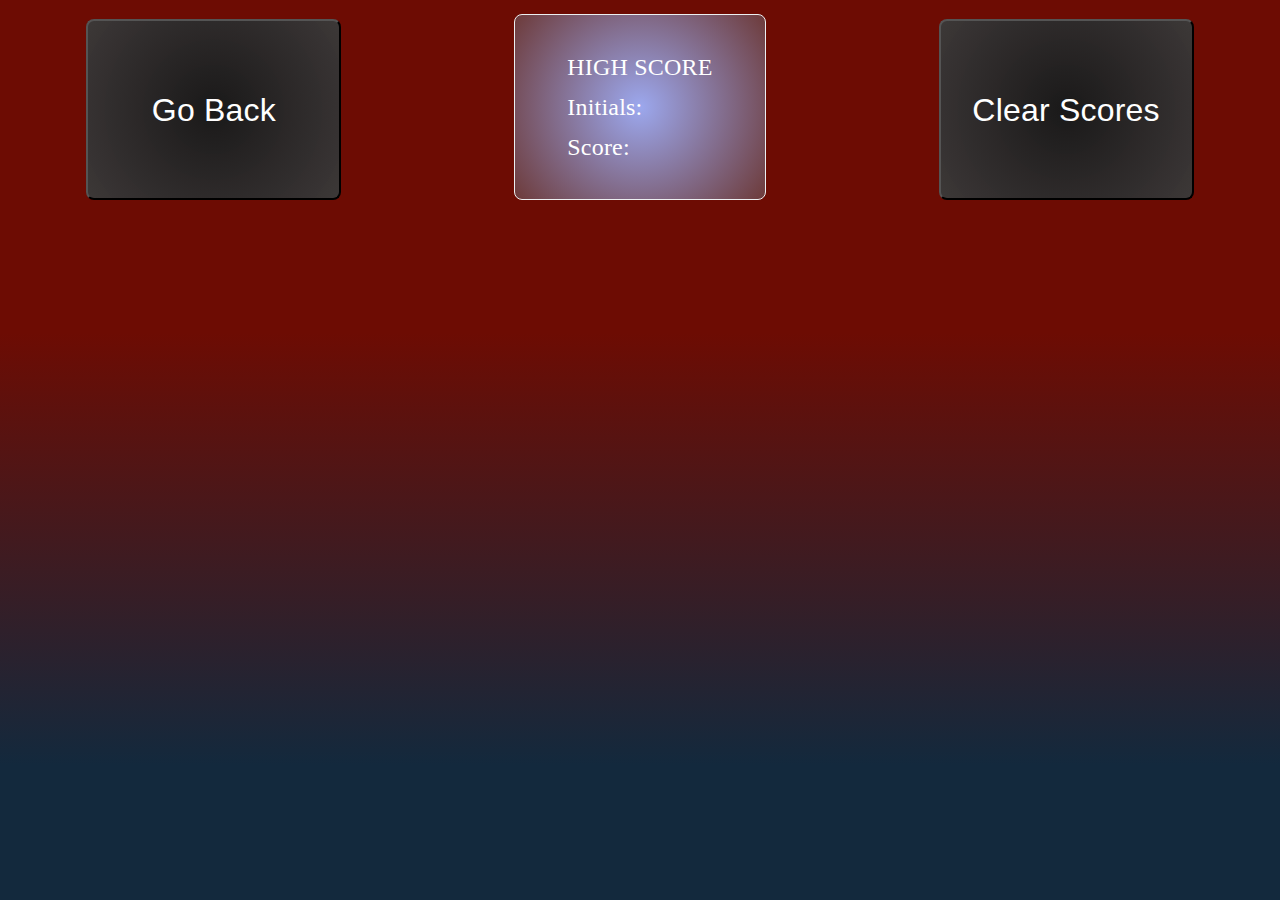
==== highscore.html @ ebb573e9 "Initial Upload" ====
<!DOCTYPE html>
<link rel="stylesheet" type="text/css" href="style.css">
<!--This file contains the high score page. It shows the high score, a button to clear the score
as well as a button to go back to the main index.html to retake the quiz if the user wishes-->
    <head>
        <title>High Scores</title>
    </head>

    <body>    
        <main>

            <button id="back">Go Back</button>
                 <div class="display">
                      <p>HIGH SCORE</p>
                      <p>Initials: <span id="userinitials"></span></p>
                     <p>Score: <span id="userscore"></span></p>
                 </div>        
            <button id="clearButton">Clear Scores</button>


        </main>
      <script src="highScoreScript.js"></script>
    </body>
</html>
---- style.css ----
* {
    box-sizing: border-box;
    color: #fff;
  }

  main {
    display: flex;
    flex-wrap: wrap;
    justify-content: space-around;
  }
  
  body {
    font-family: Trebuchet;
    margin: 0;
    min-height: 100vh;
    justify-content: space-evenly;
    background: linear-gradient(0deg, rgba(19,41,61,1) 15%, rgb(109, 12, 3) 63%);
  }

  header {
    padding: 25px;
    text-align: center;
    background: linear-gradient(180deg, rgba(19,41,61,1) 15%, rgb(109, 12, 3) 63%);
    color: #fff;
  }

button {
    background: radial-gradient(circle, rgb(26, 25, 25) 0%, rgba(58, 58, 58, 0.954) 100%);
    border-radius: 8px;
    color: #fff;
    cursor: pointer;
    font-size: 2em;
    letter-spacing: 0.21px;
    line-height: 16px;
    max-width: 255px;
    width:50%;
    padding: 20px 25px;
    text-align: center;
    transition-duration: 0.15s;
    transition-property: background-color;
    transition-timing-function: linear;
    margin-top: 0.6em;
  }

  .timer-text {
    padding: 30px;
    font-size: 1.5em;
    text-align:center;
  }

  .timer {
    height: 300px;

  }

  .card {
    background: radial-gradient(circle, rgb(26, 25, 25) 0%, rgba(58, 58, 58, 0.954) 100%);
    border: 1px solid #eceff1;
    border-radius: 8px;
    box-shadow: rgba(60, 64, 67, 2) 0 1px 2px 0,
      rgba(60, 64, 67, 0.15) 0 2px 4px 3px;
    margin: auto;
    padding: 20px;
  }

  form {
    background: radial-gradient(circle, rgb(26, 25, 25) 0%, rgba(58, 58, 58, 0.954) 100%);
    border: 1px solid #eceff1;
    border-radius: 8px;
    box-shadow: rgba(60, 64, 67, 2) 0 1px 2px 0,
      rgba(60, 64, 67, 0.15) 0 2px 4px 3px;
    margin: auto;
    padding: 20px;
    color:blue;
  }

  #hiddenquestion {
    display:none;
    background: radial-gradient(circle, rgb(26, 25, 25) 0%, rgba(58, 58, 58, 0.954) 100%);
    border-radius: 8px;
    color: #fff;
    border: 1px solid #eceff1;
    border-radius: 8px;
    font-size: 2em;
    letter-spacing: 0.21px;
    line-height: 16px;
    padding: 20px 52px;
    text-align: center;
    transition-duration: 0.15s;
    transition-property: background-color;
    transition-timing-function: linear;
    margin-top: 0.6em;
  }

  #answer0 {
    display: none;
    background: radial-gradient(circle, rgb(26, 25, 25) 0%, rgba(58, 58, 58, 0.954) 100%);
    border: 1px solid #eceff1;
    border-radius: 8px;
    box-shadow: rgba(60, 64, 67, 2) 0 1px 2px 0,
      rgba(60, 64, 67, 0.15) 0 2px 4px 3px;
    margin: auto;
    width:20%;
    font-size:1.5em;
    padding: 25px;
  }

  #answer1 {
    display: none;
    background: radial-gradient(circle, rgb(26, 25, 25) 0%, rgba(58, 58, 58, 0.954) 100%);
    border: 1px solid #eceff1;
    border-radius: 8px;
    box-shadow: rgba(60, 64, 67, 2) 0 1px 2px 0,
      rgba(60, 64, 67, 0.15) 0 2px 4px 3px;
    margin: auto;
    width:20%;
    font-size:1.5em;
    padding: 25px;
  }

  #answer2 {
    display: none;
    background: radial-gradient(circle, rgb(26, 25, 25) 0%, rgba(58, 58, 58, 0.954) 100%);
    border: 1px solid #eceff1;
    border-radius: 8px;
    box-shadow: rgba(60, 64, 67, 2) 0 1px 2px 0,
      rgba(60, 64, 67, 0.15) 0 2px 4px 3px;
    margin: auto;
    width:20%;
    font-size:1.5em;
    padding: 25px;
  }

  #answer3 {
    display: none;
    background: radial-gradient(circle, rgb(26, 25, 25) 0%, rgba(58, 58, 58, 0.954) 100%);
    border: 1px solid #eceff1;
    border-radius: 8px;
    box-shadow: rgba(60, 64, 67, 2) 0 1px 2px 0,
      rgba(60, 64, 67, 0.15) 0 2px 4px 3px;
    margin: auto;
    width:20%;
    font-size:1.5em;
    padding: 25px;
  }

  .display {
    background: radial-gradient(circle, rgb(156, 168, 238) 0%, rgba(109, 61, 61, 0.954) 100%);
    border: 1px solid #eceff1;
    border-radius: 8px;
    color: rgb(31, 31, 31);
    font-size: 1.5em;
    letter-spacing: 0.21px;
    line-height: 16px;
    max-width: 255px;
    padding: 20px 52px;
    text-align: left;
    margin-top: 0.6em;
  }

  #hidden-form {
      display: none;
  }

  #back {
      display: block;
  }

  #quiz-title{
      font-size:2em;
  }

  #hide-this{
      display:none;
  }

  input{
    color:black;
  }
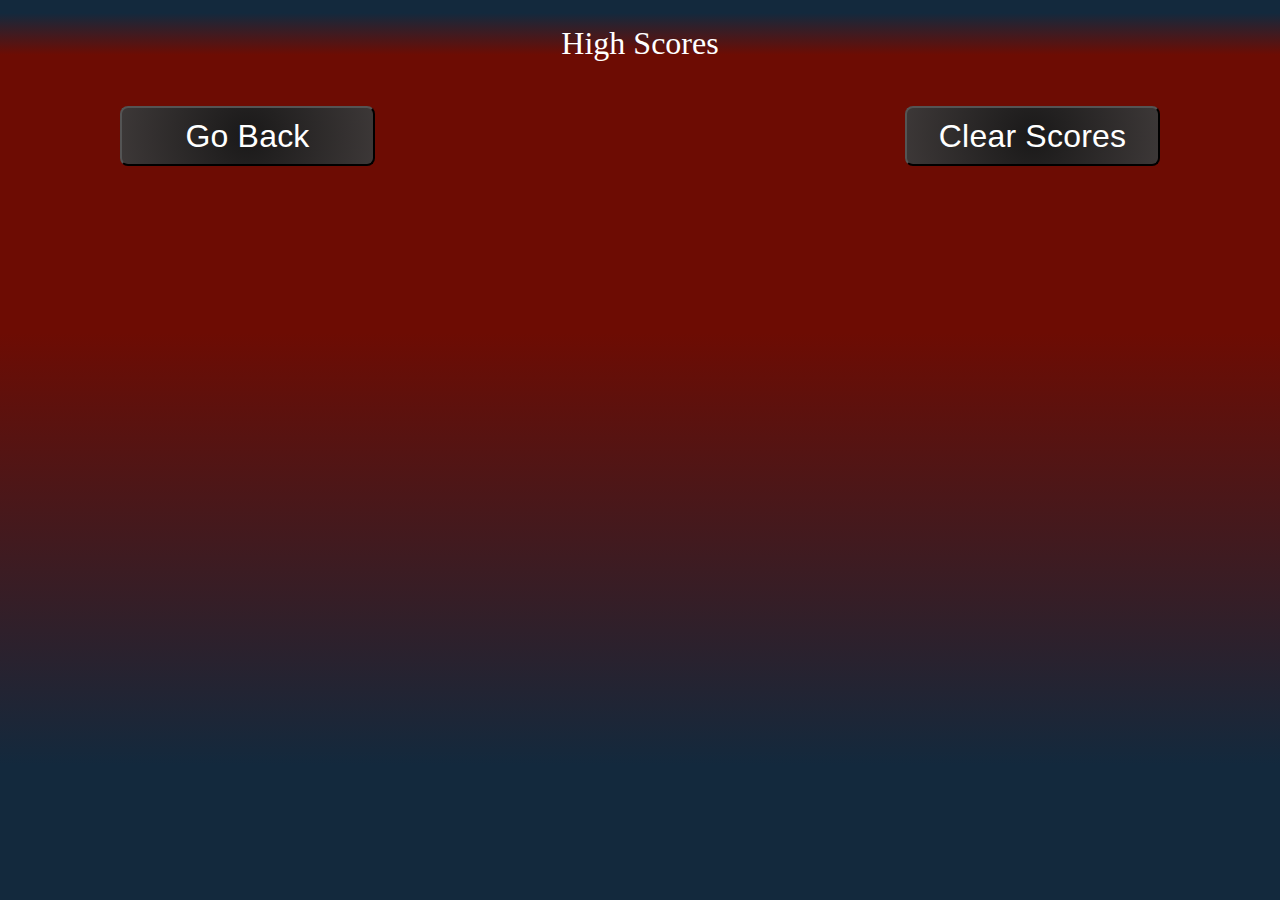
==== commit 4cf13f84: "High Scores now displays multiple scores" ====
--- a/highscore.html
+++ b/highscore.html
@@ -3,22 +3,20 @@
 <!--This file contains the high score page. It shows the high score, a button to clear the score
 as well as a button to go back to the main index.html to retake the quiz if the user wishes-->
     <head>
-        <title>High Scores</title>
+        <title>High Score</title>
     </head>
 
     <body>    
-        <main>
+            <header>
+                <div id="quiz-title">High Scores</div>
+              </header>
 
-            <button id="back">Go Back</button>
-                 <div class="display">
-                      <p>HIGH SCORE</p>
-                      <p>Initials: <span id="userinitials"></span></p>
-                     <p>Score: <span id="userscore"></span></p>
-                 </div>        
+         <main>
+            <button id="back">Go Back</button>   
+            <div id="scores"></div>
             <button id="clearButton">Clear Scores</button>
-
-
         </main>
       <script src="highScoreScript.js"></script>
+      
     </body>
 </html>--- a/style.css
+++ b/style.css
@@ -50,7 +50,6 @@
 
   .timer {
     height: 300px;
-
   }
 
   .card {
@@ -92,46 +91,7 @@
     margin-top: 0.6em;
   }
 
-  #answer0 {
-    display: none;
-    background: radial-gradient(circle, rgb(26, 25, 25) 0%, rgba(58, 58, 58, 0.954) 100%);
-    border: 1px solid #eceff1;
-    border-radius: 8px;
-    box-shadow: rgba(60, 64, 67, 2) 0 1px 2px 0,
-      rgba(60, 64, 67, 0.15) 0 2px 4px 3px;
-    margin: auto;
-    width:20%;
-    font-size:1.5em;
-    padding: 25px;
-  }
-
-  #answer1 {
-    display: none;
-    background: radial-gradient(circle, rgb(26, 25, 25) 0%, rgba(58, 58, 58, 0.954) 100%);
-    border: 1px solid #eceff1;
-    border-radius: 8px;
-    box-shadow: rgba(60, 64, 67, 2) 0 1px 2px 0,
-      rgba(60, 64, 67, 0.15) 0 2px 4px 3px;
-    margin: auto;
-    width:20%;
-    font-size:1.5em;
-    padding: 25px;
-  }
-
-  #answer2 {
-    display: none;
-    background: radial-gradient(circle, rgb(26, 25, 25) 0%, rgba(58, 58, 58, 0.954) 100%);
-    border: 1px solid #eceff1;
-    border-radius: 8px;
-    box-shadow: rgba(60, 64, 67, 2) 0 1px 2px 0,
-      rgba(60, 64, 67, 0.15) 0 2px 4px 3px;
-    margin: auto;
-    width:20%;
-    font-size:1.5em;
-    padding: 25px;
-  }
-
-  #answer3 {
+  .answer {
     display: none;
     background: radial-gradient(circle, rgb(26, 25, 25) 0%, rgba(58, 58, 58, 0.954) 100%);
     border: 1px solid #eceff1;
@@ -176,4 +136,19 @@
 
   input{
     color:black;
+  }
+
+  #scores {
+    color: #fff;
+    font-size: 1.5em;
+    letter-spacing: 0.21px;
+    line-height: 16px;
+    padding: 20px 25px;
+    margin-top: 0.6em;
+    margin-bottom: 1em;
+  }
+
+  .newli {
+    margin-bottom: 1em;
+    justify-content: center;
   }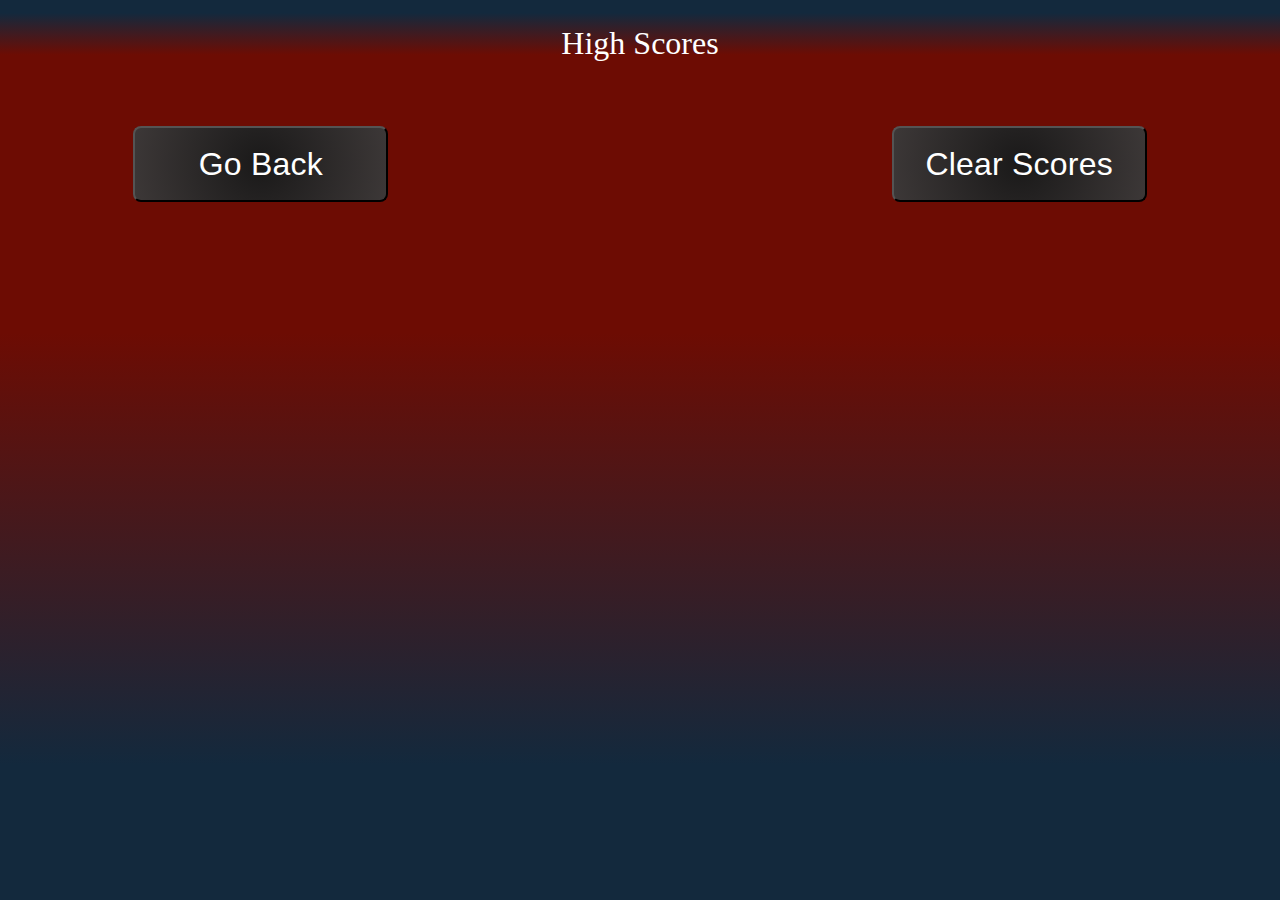
==== commit 35fe0a1a: "Functioning as intended" ====
--- a/highscore.html
+++ b/highscore.html
@@ -7,16 +7,15 @@
     </head>
 
     <body>    
+
             <header>
                 <div id="quiz-title">High Scores</div>
               </header>
-
          <main>
             <button id="back">Go Back</button>   
             <div id="scores"></div>
             <button id="clearButton">Clear Scores</button>
         </main>
       <script src="highScoreScript.js"></script>
-      
     </body>
 </html>--- a/style.css
+++ b/style.css
@@ -1,5 +1,4 @@
 * {
-    box-sizing: border-box;
     color: #fff;
   }
 
@@ -7,6 +6,8 @@
     display: flex;
     flex-wrap: wrap;
     justify-content: space-around;
+    align-items:stretch;
+    margin: 20px;
   }
   
   body {
@@ -29,9 +30,9 @@
     border-radius: 8px;
     color: #fff;
     cursor: pointer;
-    font-size: 2em;
+    font-size: 2rem;
     letter-spacing: 0.21px;
-    line-height: 16px;
+    line-height: 1em;
     max-width: 255px;
     width:50%;
     padding: 20px 25px;
@@ -82,7 +83,6 @@
     border-radius: 8px;
     font-size: 2em;
     letter-spacing: 0.21px;
-    line-height: 16px;
     padding: 20px 52px;
     text-align: center;
     transition-duration: 0.15s;
@@ -98,10 +98,19 @@
     border-radius: 8px;
     box-shadow: rgba(60, 64, 67, 2) 0 1px 2px 0,
       rgba(60, 64, 67, 0.15) 0 2px 4px 3px;
-    margin: auto;
-    width:20%;
-    font-size:1.5em;
-    padding: 25px;
+    width:50%;
+    min-width: 200px;
+    font-size:1.5rem;
+  }
+
+  #answerContainer
+  {
+    width:70%;
+    height:100%;
+    text-align: center;
+    display:flex;
+    flex-wrap:wrap;
+    overflow-wrap:break-word;
   }
 
   .display {
@@ -139,6 +148,7 @@
   }
 
   #scores {
+    border-radius: 8px;
     color: #fff;
     font-size: 1.5em;
     letter-spacing: 0.21px;
